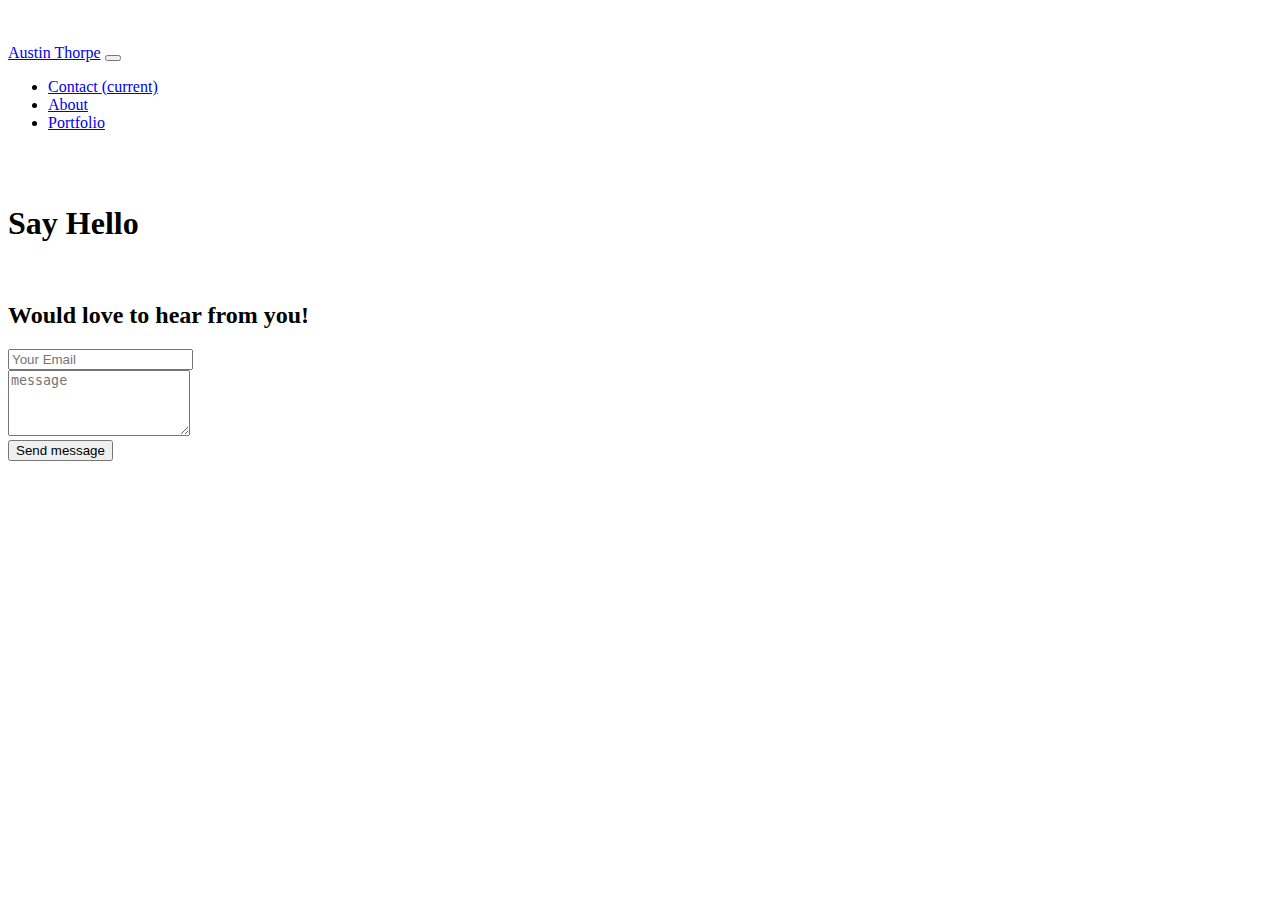
==== contact/contact.html @ 5074007e "add portfolio" ====
<!DOCTYPE html>
<html lang="en">
  <head>
    <meta charset="UTF-8" />
    <meta name="viewport" content="width=device-width, initial-scale=1.0" />
    <title>Contact form</title>

    <link
      rel="stylesheet"
      href="https://stackpath.bootstrapcdn.com/bootstrap/4.5.0/css/bootstrap.min.css"
      integrity="sha384-9aIt2nRpC12Uk9gS9baDl411NQApFmC26EwAOH8WgZl5MYYxFfc+NcPb1dKGj7Sk"
      crossorigin="anonymous"
    />

    <link rel="stylesheet" href="./../assets/css/style.css" />

    <script
      src="https://code.jquery.com/jquery-3.5.1.slim.min.js"
      integrity="sha384-DfXdz2htPH0lsSSs5nCTpuj/zy4C+OGpamoFVy38MVBnE+IbbVYUew+OrCXaRkfj"
      crossorigin="anonymous"
    ></script>
    <script
      src="https://cdn.jsdelivr.net/npm/popper.js@1.16.0/dist/umd/popper.min.js"
      integrity="sha384-Q6E9RHvbIyZFJoft+2mJbHaEWldlvI9IOYy5n3zV9zzTtmI3UksdQRVvoxMfooAo"
      crossorigin="anonymous"
    ></script>
    <script
      src="https://stackpath.bootstrapcdn.com/bootstrap/4.5.0/js/bootstrap.min.js"
      integrity="sha384-OgVRvuATP1z7JjHLkuOU7Xw704+h835Lr+6QL9UvYjZE3Ipu6Tp75j7Bh/kR0JKI"
      crossorigin="anonymous"
    ></script>
  </head>

  <body>
    <!--Start nav-->
    <br />
    <br />
    <nav class="navbar navbar-expand-lg navbar-light bg-light">
      <a class="navbar-brand" href="#">Austin Thorpe</a>
      <button
        class="navbar-toggler"
        type="button"
        data-toggle="collapse"
        data-target="#navbarNav"
        aria-controls="navbarNav"
        aria-expanded="false"
        aria-label="Toggle navigation"
      >
        <span class="navbar-toggler-icon"></span>
      </button>
      <div class="collapse navbar-collapse" id="navbarNav">
        <div class="mr-auto"></div>
        <ul class="navbar-nav">
          <li class="nav-item active">
            <a class="nav-link" href="#"
              >Contact <span class="sr-only">(current)</span></a
            >
          </li>
          <li class="nav-item">
            <a class="nav-link" href="/index.html">About</a>
          </li>
          <li class="nav-item">
            <a class="nav-link" href="/portfolio/portfolio.html">Portfolio</a>
          </li>
        </ul>
      </div>
    </nav>

    <br />
    <br />

    <div class="contact-title">
      <h1>Say Hello</h1>
      <br />
      <h2>Would love to hear from you!</h2>
    </div>

    <div class="contact-form">
      <form id="contact-form" method="post" action="">
        <input
          name="name"
          type="text"
          class="form-control"
          placeholder="Your Email"
          required
        /><br />

        <textarea
          name="message"
          class="form-control"
          placeholder="message"
          rows="4"
          required
        ></textarea>
        <br />

        <input type="submit" class="form-control submit" value="Send message" />
      </form>
    </div>
  </body>
</html>
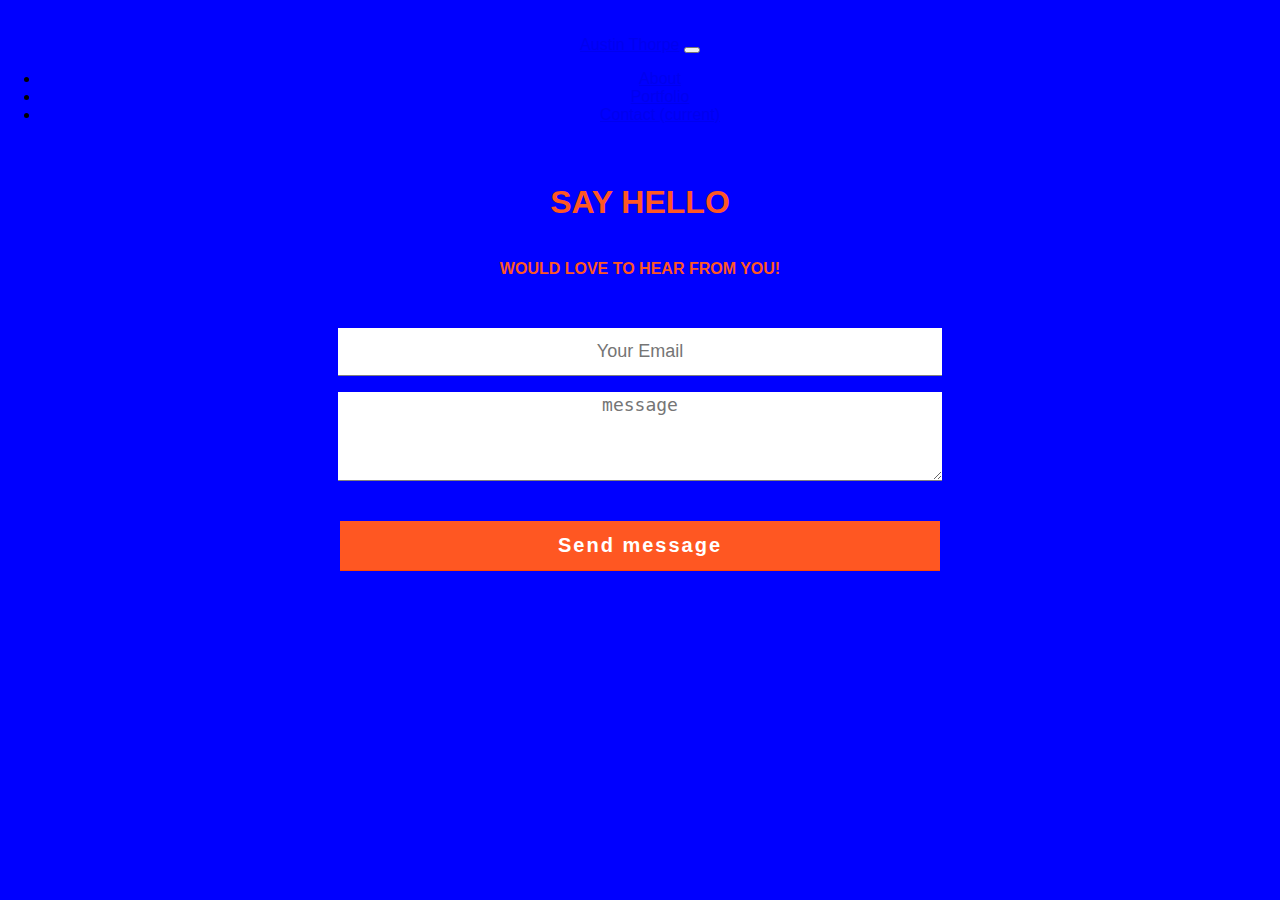
==== commit 6a5fa198: "potfolio" ====
--- a/contact/contact.html
+++ b/contact/contact.html
@@ -1,101 +1,74 @@
 <!DOCTYPE html>
 <html lang="en">
-  <head>
-    <meta charset="UTF-8" />
-    <meta name="viewport" content="width=device-width, initial-scale=1.0" />
-    <title>Contact form</title>
 
-    <link
-      rel="stylesheet"
-      href="https://stackpath.bootstrapcdn.com/bootstrap/4.5.0/css/bootstrap.min.css"
-      integrity="sha384-9aIt2nRpC12Uk9gS9baDl411NQApFmC26EwAOH8WgZl5MYYxFfc+NcPb1dKGj7Sk"
-      crossorigin="anonymous"
-    />
+<head>
+  <meta charset="UTF-8" />
+  <meta name="viewport" content="width=device-width, initial-scale=1.0" />
+  <title>Contact form</title>
 
-    <link rel="stylesheet" href="./../assets/css/style.css" />
+  <link rel="stylesheet" href="https://stackpath.bootstrapcdn.com/bootstrap/4.5.0/css/bootstrap.min.css"
+    integrity="sha384-9aIt2nRpC12Uk9gS9baDl411NQApFmC26EwAOH8WgZl5MYYxFfc+NcPb1dKGj7Sk" crossorigin="anonymous" />
 
-    <script
-      src="https://code.jquery.com/jquery-3.5.1.slim.min.js"
-      integrity="sha384-DfXdz2htPH0lsSSs5nCTpuj/zy4C+OGpamoFVy38MVBnE+IbbVYUew+OrCXaRkfj"
-      crossorigin="anonymous"
-    ></script>
-    <script
-      src="https://cdn.jsdelivr.net/npm/popper.js@1.16.0/dist/umd/popper.min.js"
-      integrity="sha384-Q6E9RHvbIyZFJoft+2mJbHaEWldlvI9IOYy5n3zV9zzTtmI3UksdQRVvoxMfooAo"
-      crossorigin="anonymous"
-    ></script>
-    <script
-      src="https://stackpath.bootstrapcdn.com/bootstrap/4.5.0/js/bootstrap.min.js"
-      integrity="sha384-OgVRvuATP1z7JjHLkuOU7Xw704+h835Lr+6QL9UvYjZE3Ipu6Tp75j7Bh/kR0JKI"
-      crossorigin="anonymous"
-    ></script>
-  </head>
+  <script src="https://code.jquery.com/jquery-3.5.1.slim.min.js"
+    integrity="sha384-DfXdz2htPH0lsSSs5nCTpuj/zy4C+OGpamoFVy38MVBnE+IbbVYUew+OrCXaRkfj"
+    crossorigin="anonymous"></script>
+  <script src="https://cdn.jsdelivr.net/npm/popper.js@1.16.0/dist/umd/popper.min.js"
+    integrity="sha384-Q6E9RHvbIyZFJoft+2mJbHaEWldlvI9IOYy5n3zV9zzTtmI3UksdQRVvoxMfooAo"
+    crossorigin="anonymous"></script>
+  <script src="https://stackpath.bootstrapcdn.com/bootstrap/4.5.0/js/bootstrap.min.js"
+    integrity="sha384-OgVRvuATP1z7JjHLkuOU7Xw704+h835Lr+6QL9UvYjZE3Ipu6Tp75j7Bh/kR0JKI"
+    crossorigin="anonymous"></script>
+  <link rel="stylesheet" href="../Assets/css/style.css" />
+</head>
 
-  <body>
-    <!--Start nav-->
+<body>
+  <!--Start nav-->
+  <br />
+  <br />
+  <nav class="navbar navbar-expand-lg navbar-light bg-light">
+    <a class="navbar-brand" href="#">Austin Thorpe</a>
+    <button class="navbar-toggler" type="button" data-toggle="collapse" data-target="#navbarNav"
+      aria-controls="navbarNav" aria-expanded="false" aria-label="Toggle navigation">
+      <span class="navbar-toggler-icon"></span>
+    </button>
+    <div class="collapse navbar-collapse" id="navbarNav">
+      <div class="mr-auto"></div>
+      <ul class="navbar-nav">
+        <li class="nav-item">
+          <a class="nav-link" href="../index.html">About</a>
+
+        </li>
+        <li class="nav-item">
+          <a class="nav-link" href="../portfolio/portfolio.html">Portfolio</a>
+
+        </li>
+        <li class="nav-item active">
+          <a class="nav-link" href="#">Contact <span class="sr-only">(current)</span></a>
+
+        </li>
+      </ul>
+    </div>
+  </nav>
+
+  <br />
+  <br />
+
+  <div class="contact-title">
+    <h1>Say Hello</h1>
     <br />
-    <br />
-    <nav class="navbar navbar-expand-lg navbar-light bg-light">
-      <a class="navbar-brand" href="#">Austin Thorpe</a>
-      <button
-        class="navbar-toggler"
-        type="button"
-        data-toggle="collapse"
-        data-target="#navbarNav"
-        aria-controls="navbarNav"
-        aria-expanded="false"
-        aria-label="Toggle navigation"
-      >
-        <span class="navbar-toggler-icon"></span>
-      </button>
-      <div class="collapse navbar-collapse" id="navbarNav">
-        <div class="mr-auto"></div>
-        <ul class="navbar-nav">
-          <li class="nav-item active">
-            <a class="nav-link" href="#"
-              >Contact <span class="sr-only">(current)</span></a
-            >
-          </li>
-          <li class="nav-item">
-            <a class="nav-link" href="/index.html">About</a>
-          </li>
-          <li class="nav-item">
-            <a class="nav-link" href="/portfolio/portfolio.html">Portfolio</a>
-          </li>
-        </ul>
-      </div>
-    </nav>
+    <h2>Would love to hear from you!</h2>
+  </div>
 
-    <br />
-    <br />
+  <div class="contact-form">
+    <form id="contact-forms" method="post" action="">
+      <input name="name" type="text" class="form-control" placeholder="Your Email" required /><br />
 
-    <div class="contact-title">
-      <h1>Say Hello</h1>
+      <textarea name="message" class="form-control" placeholder="message" rows="4" required></textarea>
       <br />
-      <h2>Would love to hear from you!</h2>
-    </div>
 
-    <div class="contact-form">
-      <form id="contact-form" method="post" action="">
-        <input
-          name="name"
-          type="text"
-          class="form-control"
-          placeholder="Your Email"
-          required
-        /><br />
+      <input type="submit" class="form-control submit" value="Send message" />
+    </form>
+  </div>
+</body>
 
-        <textarea
-          name="message"
-          class="form-control"
-          placeholder="message"
-          rows="4"
-          required
-        ></textarea>
-        <br />
-
-        <input type="submit" class="form-control submit" value="Send message" />
-      </form>
-    </div>
-  </body>
-</html>
+</html>--- a/Assets/css/style.css
+++ b/Assets/css/style.css
@@ -0,0 +1,66 @@
+Body {
+  margin: 0;
+  padding: 0;
+  text-align: center;
+  background: blue;
+  background-position: center;
+  font-family: sans-serif;
+}
+
+.contact-title {
+  margin-top: 1;
+  color: #ff5722;
+  text-transform: uppercase;
+  transition: all 4s ease-in-out;
+}
+.contact-title h1 {
+  font-size: 32px;
+  line-height: 10px;
+}
+.contact-title h2 {
+  font-size: 16px;
+}
+form {
+  margin-top: 50px;
+  transition: all 4s ease-in-out;
+  text-align: center;
+}
+.form-control {
+  width: 600px;
+  background: white;
+  border: blue;
+  outline: none;
+  border-bottom: 1px solid gray;
+  color: #fff;
+  font-size: 18px;
+  margin-bottom: 16px;
+  text-align: center;
+}
+input {
+  height: 45px;
+}
+form .submit {
+  background-color: #ff5722;
+  border-color: orangered;
+  color: #fff;
+  font-size: 20px;
+  font-weight: bold;
+  letter-spacing: 2px;
+  height: 50px;
+  margin-top: 20px;
+  text-align: center;
+}
+form .submit:hover {
+  background-color: #f44336;
+  cursor: pointer;
+}
+
+.images {
+  height: 150px;
+  width: 150px;
+}
+.contact-form {
+  text-align: center;
+  
+
+}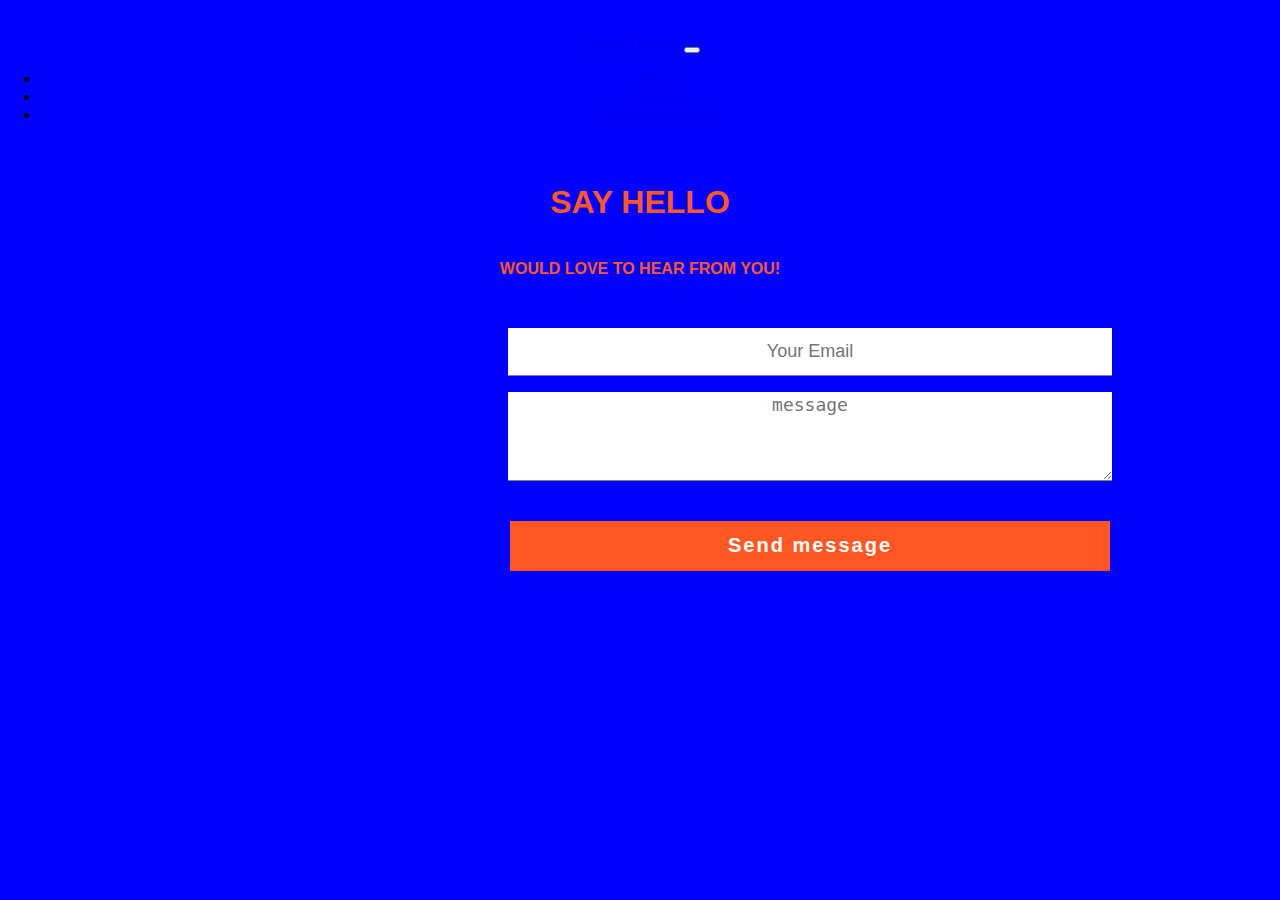
==== commit bb198c5c: "port" ====
--- a/contact/contact.html
+++ b/contact/contact.html
@@ -59,8 +59,9 @@
     <h2>Would love to hear from you!</h2>
   </div>
 
+
   <div class="contact-form">
-    <form id="contact-forms" method="post" action="">
+    <form method="post" action="">
       <input name="name" type="text" class="form-control" placeholder="Your Email" required /><br />
 
       <textarea name="message" class="form-control" placeholder="message" rows="4" required></textarea>
@@ -69,6 +70,7 @@
       <input type="submit" class="form-control submit" value="Send message" />
     </form>
   </div>
+
 </body>
 
 </html>--- a/Assets/css/style.css
+++ b/Assets/css/style.css
@@ -34,10 +34,12 @@
   color: #fff;
   font-size: 18px;
   margin-bottom: 16px;
+  margin-left: 340px;
   text-align: center;
 }
 input {
   height: 45px;
+  text-align: center;
 }
 form .submit {
   background-color: #ff5722;
@@ -53,14 +55,10 @@
 form .submit:hover {
   background-color: #f44336;
   cursor: pointer;
+  
 }
 
 .images {
   height: 150px;
   width: 150px;
 }
-.contact-form {
-  text-align: center;
-  
-
-}